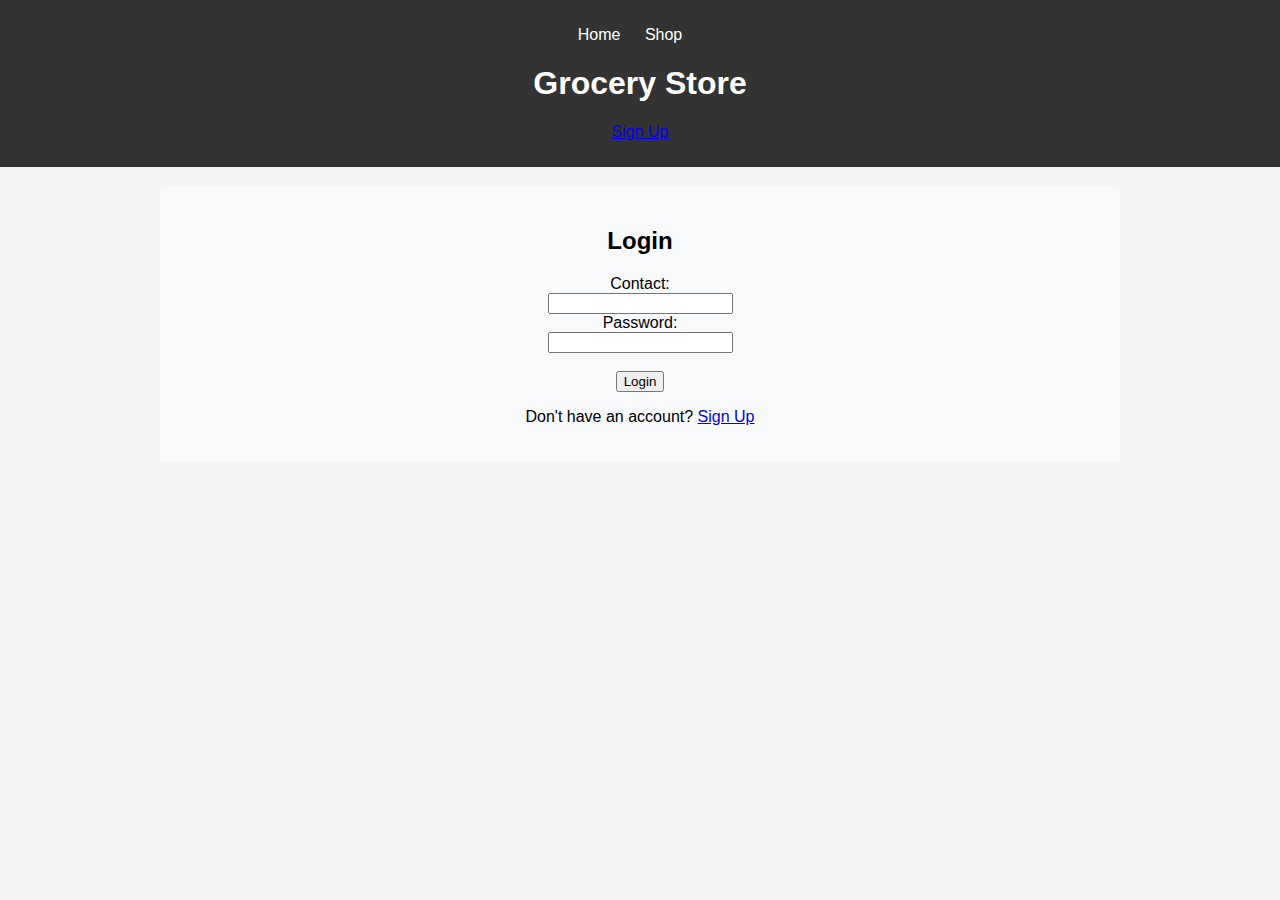
==== login.html @ 279edca0 "Add files via upload" ====
<!DOCTYPE html>
<html lang="en">
<head>
    <meta charset="UTF-8">
    <meta name="viewport" content="width=device-width, initial-scale=1.0">
    <title>Login - Online Grocery Store</title>
    <link rel="stylesheet" href="style.css">
    <script src="script.js" defer></script>
</head>
<body>
    <header>
        <nav>
            <ul>
                <li><a href="index.html">Home</a></li>
                <li><a href="shop.html">Shop</a></li>
            </ul>
        </nav>
        <h1><a href="index.html" id="store-link" style="text-decoration: none; color: inherit;">Grocery Store</a></h1>
        <a href="sign.html" class="signup">Sign Up</a>
    </header>
    <div class="container">
        <div class="jumbotron">
            <h2>Login</h2>
            <form action="login_process.php" method="POST">
                <label for="contact">Contact:</label><br>
                <input type="text" id="contact" name="contact"><br>

                <label for="password">Password:</label><br>
                <input type="password" id="password" name="password"><br><br>

                <input type="submit" value="Login">
            </form>
            <p>Don't have an account? <a href="sign.html">Sign Up</a></p>
        </div>
    </div>
</body>
</html>
---- style.css ----
body {
    font-family: Arial, sans-serif;
    margin: 0;
    padding: 0;
    background-color: #f4f4f4;
}

header {
    background-color: #333;
    color: #fff;
    padding: 2%; /* Adjust padding */
    text-align: center;
    position: relative; /* Make the header a positioning context */
}

nav ul {
    list-style-type: none;
    margin: 0;
    padding: 0;
}

nav ul li {
    display: inline;
    margin-right: 20px;
}

nav ul li a {
    text-decoration: none;
    color: #fff;
}

.login {
    text-decoration: none;
    color: #fff;
    font-weight: bold;
    padding: 5px 10px;
    border-radius: 5px;
    background-color: #007bff;
    position: absolute;
    top: 10px;
    right: 20px;
}

.container {
    max-width: 960px;
    margin: 20px auto;
    padding: 0 20px;
}

.jumbotron {
    background-color: #f8f9fa;
    padding: 20px;
    border-radius: 5px;
    text-align: center;
}

.btn {
    display: inline-block;
    padding: 10px 20px;
    background-color: #007bff;
    color: #fff;
    text-decoration: none;
    border-radius: 5px;
}

.btn:hover {
    background-color: #0056b3;
}

.store-title {
    text-align: left; /* Align to left */
    margin: 0; /* Remove margin */
    padding-left: 20px; /* Add padding for spacing */
    position: absolute; /* Position absolutely */
    top: 10px; /* Adjust top position */
    left: 20px; /* Adjust left position */
}
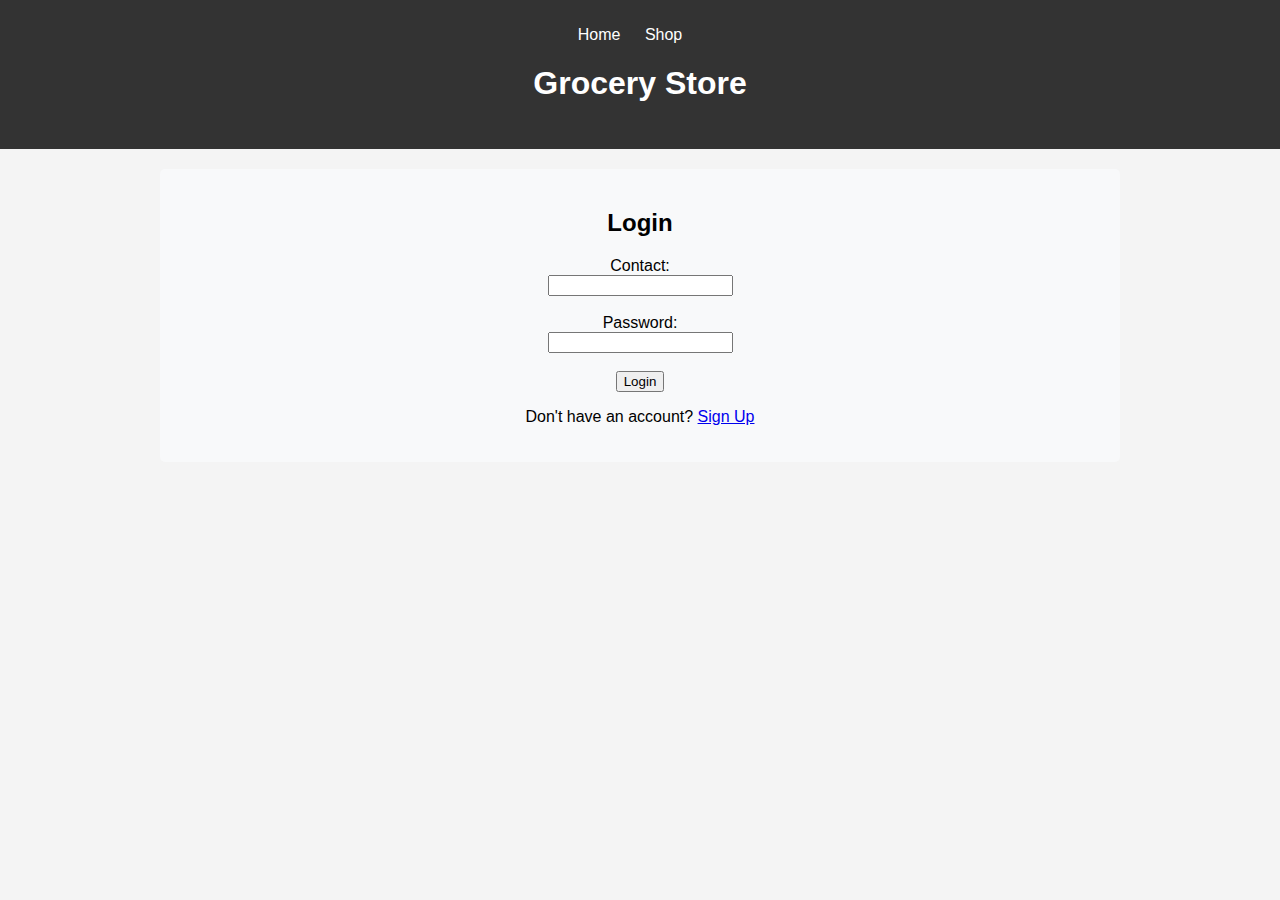
==== commit 798de477: "Add files via upload" ====
--- a/login.html
+++ b/login.html
@@ -12,18 +12,18 @@
         <nav>
             <ul>
                 <li><a href="index.html">Home</a></li>
-                <li><a href="shop.html">Shop</a></li>
+                <li><a href="https://www.bigbasket.com/" target="new">Shop</a></li>
             </ul>
         </nav>
         <h1><a href="index.html" id="store-link" style="text-decoration: none; color: inherit;">Grocery Store</a></h1>
-        <a href="sign.html" class="signup">Sign Up</a>
+
     </header>
     <div class="container">
         <div class="jumbotron">
             <h2>Login</h2>
             <form action="login_process.php" method="POST">
                 <label for="contact">Contact:</label><br>
-                <input type="text" id="contact" name="contact"><br>
+                <input type="text" id="contact" name="contact"><br><br>
 
                 <label for="password">Password:</label><br>
                 <input type="password" id="password" name="password"><br><br>
--- a/style.css
+++ b/style.css
@@ -60,7 +60,7 @@
     background-color: #007bff;
     color: #fff;
     text-decoration: none;
-    border-radius: 5px;
+    border-radius: 10px;
 }
 
 .btn:hover {
@@ -75,3 +75,21 @@
     top: 10px; /* Adjust top position */
     left: 20px; /* Adjust left position */
 }
+
+footer {
+    background-color: #333;
+    color: #FFF;
+    text-align: center;
+    padding: 0.1%;
+    position: relative;
+    bottom: 0;
+    width: 100%;
+}
+@keyframes fadeOut {
+    0% { opacity: 1; }
+    100% { opacity: 0; }
+}
+
+.fade-out {
+    animation: fadeOut 0.5s ease forwards;
+}
